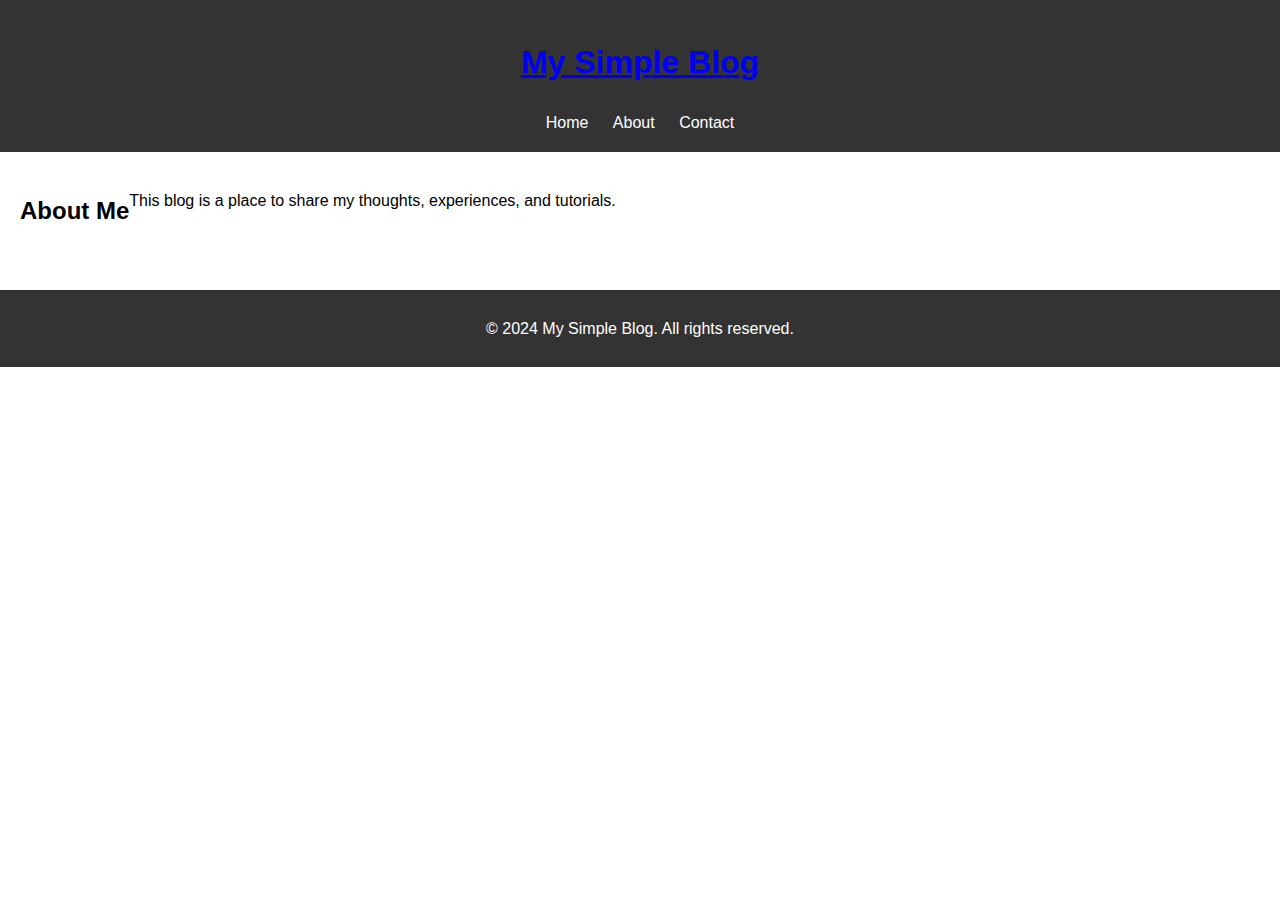
==== about.html @ 1d70d90d "1111" ====
<!DOCTYPE html>
<html lang="en">
<head>
  <meta charset="UTF-8">
  <meta name="viewport" content="width=device-width, initial-scale=1.0">
  <title>About</title>
  <link rel="stylesheet" href="styles.css">
</head>
<body>
  <header class="blog-header">
    <h1><a href="index.html">My Simple Blog</a></h1>
    <nav>
      <a href="index.html">Home</a>
      <a href="about.html">About</a>
      <a href="contact.html">Contact</a>
    </nav>
  </header>
  <main>
    <h2>About Me</h2>
    <p>This blog is a place to share my thoughts, experiences, and tutorials.</p>
  </main>
  <footer class="blog-footer">
    <p>&copy; 2024 My Simple Blog. All rights reserved.</p>
  </footer>
</body>
</html>
---- styles.css ----
body {
    font-family: Arial, sans-serif;
    margin: 0;
    padding: 0;
    line-height: 1.6;
  }
  
  .blog-header {
    background-color: #333;
    color: #fff;
    padding: 1em;
    text-align: center;
  }
  
  .blog-header nav a {
    color: #fff;
    margin: 0 10px;
    text-decoration: none;
  }
  
  .blog-header nav a:hover {
    text-decoration: underline;
  }
  
  main {
    display: flex;
    padding: 20px;
  }
  
  .blog-posts {
    flex: 3;
    margin-right: 20px;
  }
  
  .blog-post {
    border-bottom: 1px solid #ddd;
    margin-bottom: 20px;
    padding-bottom: 20px;
  }
  
  .blog-post h2 {
    color: #333;
  }
  
  .blog-post p {
    color: #555;
  }
  
  .blog-sidebar {
    flex: 1;
    background: #f4f4f4;
    padding: 20px;
  }
  
  .blog-footer {
    text-align: center;
    background: #333;
    color: #fff;
    padding: 10px 0;
    margin-top: 20px;
  }
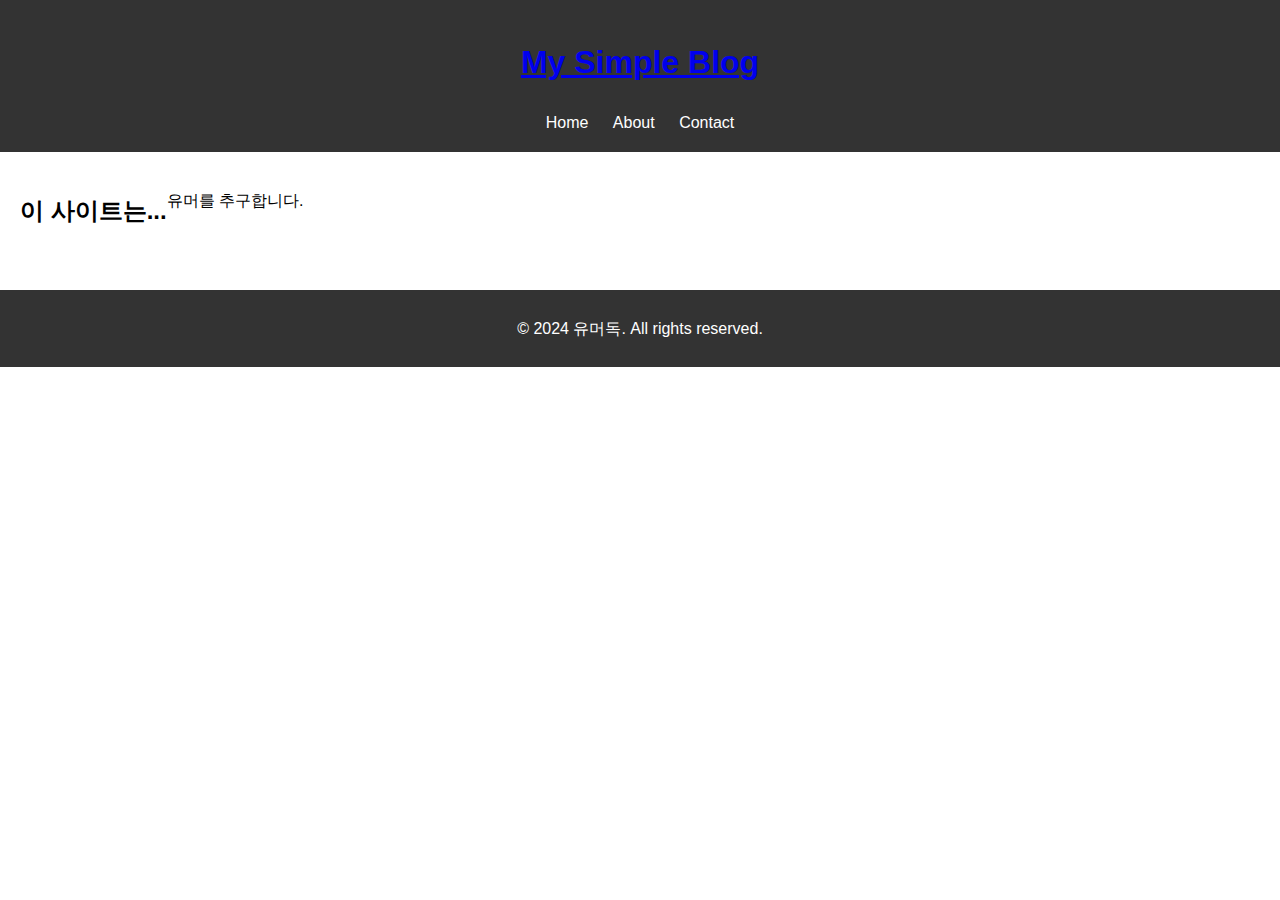
==== commit af9433c4: "유머독2" ====
--- a/about.html
+++ b/about.html
@@ -16,11 +16,11 @@
     </nav>
   </header>
   <main>
-    <h2>About Me</h2>
-    <p>This blog is a place to share my thoughts, experiences, and tutorials.</p>
+    <h2>이 사이트는...</h2>
+    <p>유머를 추구합니다. </p>
   </main>
   <footer class="blog-footer">
-    <p>&copy; 2024 My Simple Blog. All rights reserved.</p>
+    <p>&copy; 2024 유머독. All rights reserved.</p>
   </footer>
 </body>
 </html>
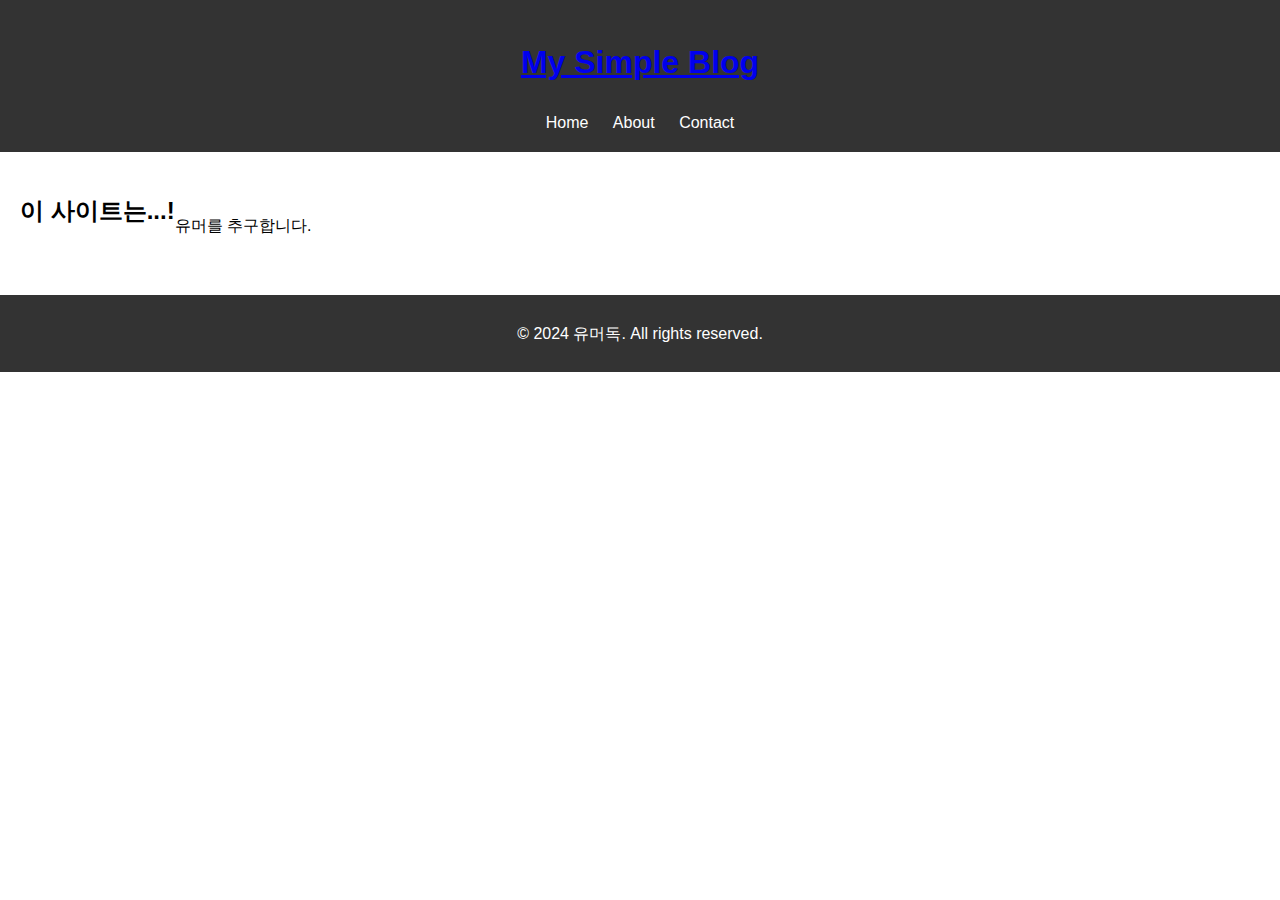
==== commit 07172036: "Update about.html" ====
--- a/about.html
+++ b/about.html
@@ -16,8 +16,10 @@
     </nav>
   </header>
   <main>
-    <h2>이 사이트는...</h2>
-    <p>유머를 추구합니다. </p>
+    <div>
+      </div><h2>이 사이트는...!</h2>
+      <p><br>유머를 추구합니다. </p>
+    </div>
   </main>
   <footer class="blog-footer">
     <p>&copy; 2024 유머독. All rights reserved.</p>
